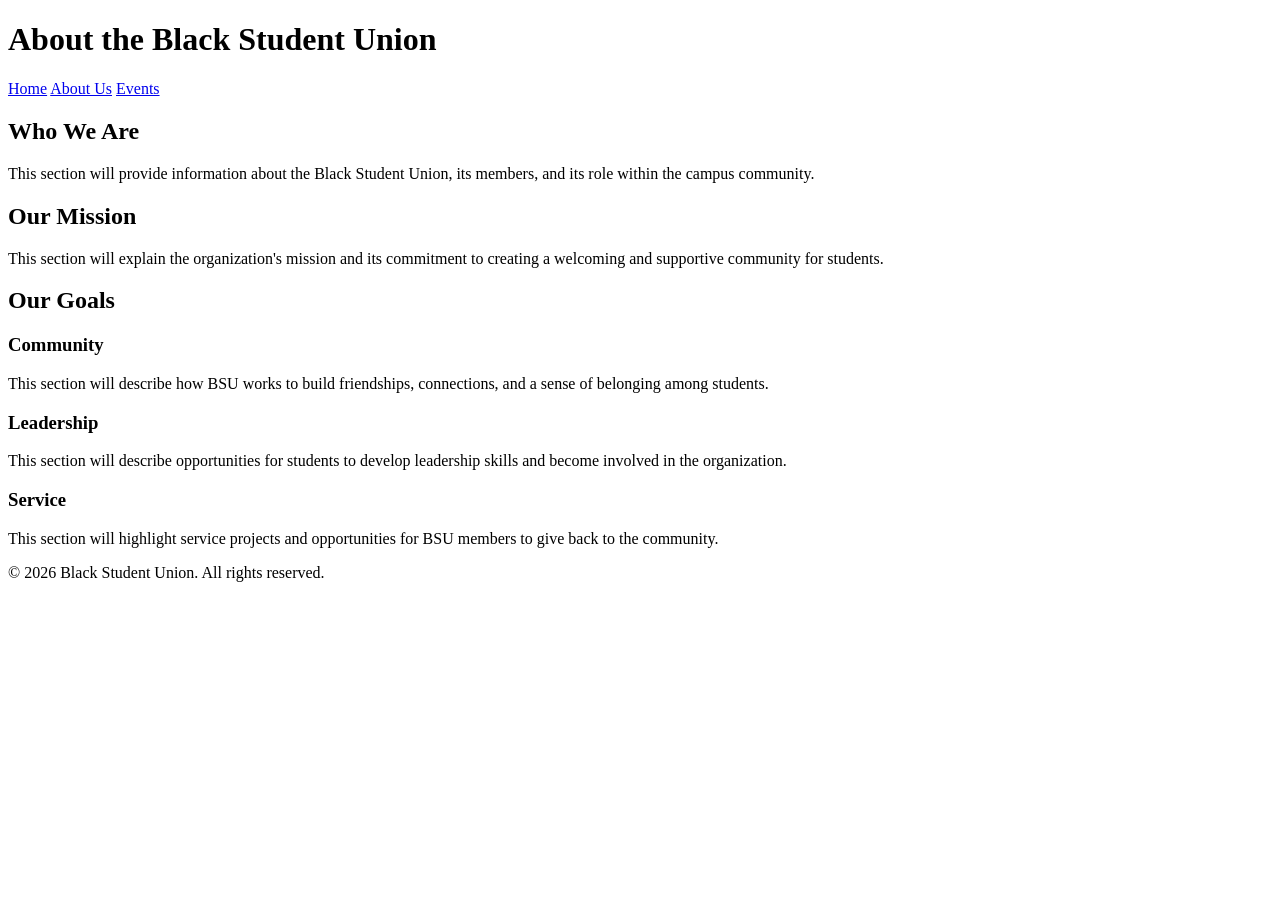
==== about.html @ 9d2c5988 "Create about.html for Black Student Union page" ====
<!DOCTYPE html>
<html lang="en">
<head>
    <meta charset="UTF-8">
    <meta name="viewport" content="width=device-width, initial-scale=1.0">
    <title>About Us - Black Student Union</title>
</head>

<body>

    <header>
        <h1>About the Black Student Union</h1>

        <nav>
            <a href="index.html">Home</a>
            <a href="about.html">About Us</a>
            <a href="events.html">Events</a>
        </nav>
    </header>

    <main>

        <section>
            <h2>Who We Are</h2>
            <p>
                This section will provide information about the Black Student
                Union, its members, and its role within the campus community.
            </p>
        </section>

        <section>
            <h2>Our Mission</h2>
            <p>
                This section will explain the organization's mission and its
                commitment to creating a welcoming and supportive community
                for students.
            </p>
        </section>

        <section>
            <h2>Our Goals</h2>

            <h3>Community</h3>
            <p>
                This section will describe how BSU works to build friendships,
                connections, and a sense of belonging among students.
            </p>

            <h3>Leadership</h3>
            <p>
                This section will describe opportunities for students to
                develop leadership skills and become involved in the
                organization.
            </p>

            <h3>Service</h3>
            <p>
                This section will highlight service projects and opportunities
                for BSU members to give back to the community.
            </p>
        </section>

    </main>

    <footer>
        <p>&copy; 2026 Black Student Union. All rights reserved.</p>
    </footer>

</body>
</html>
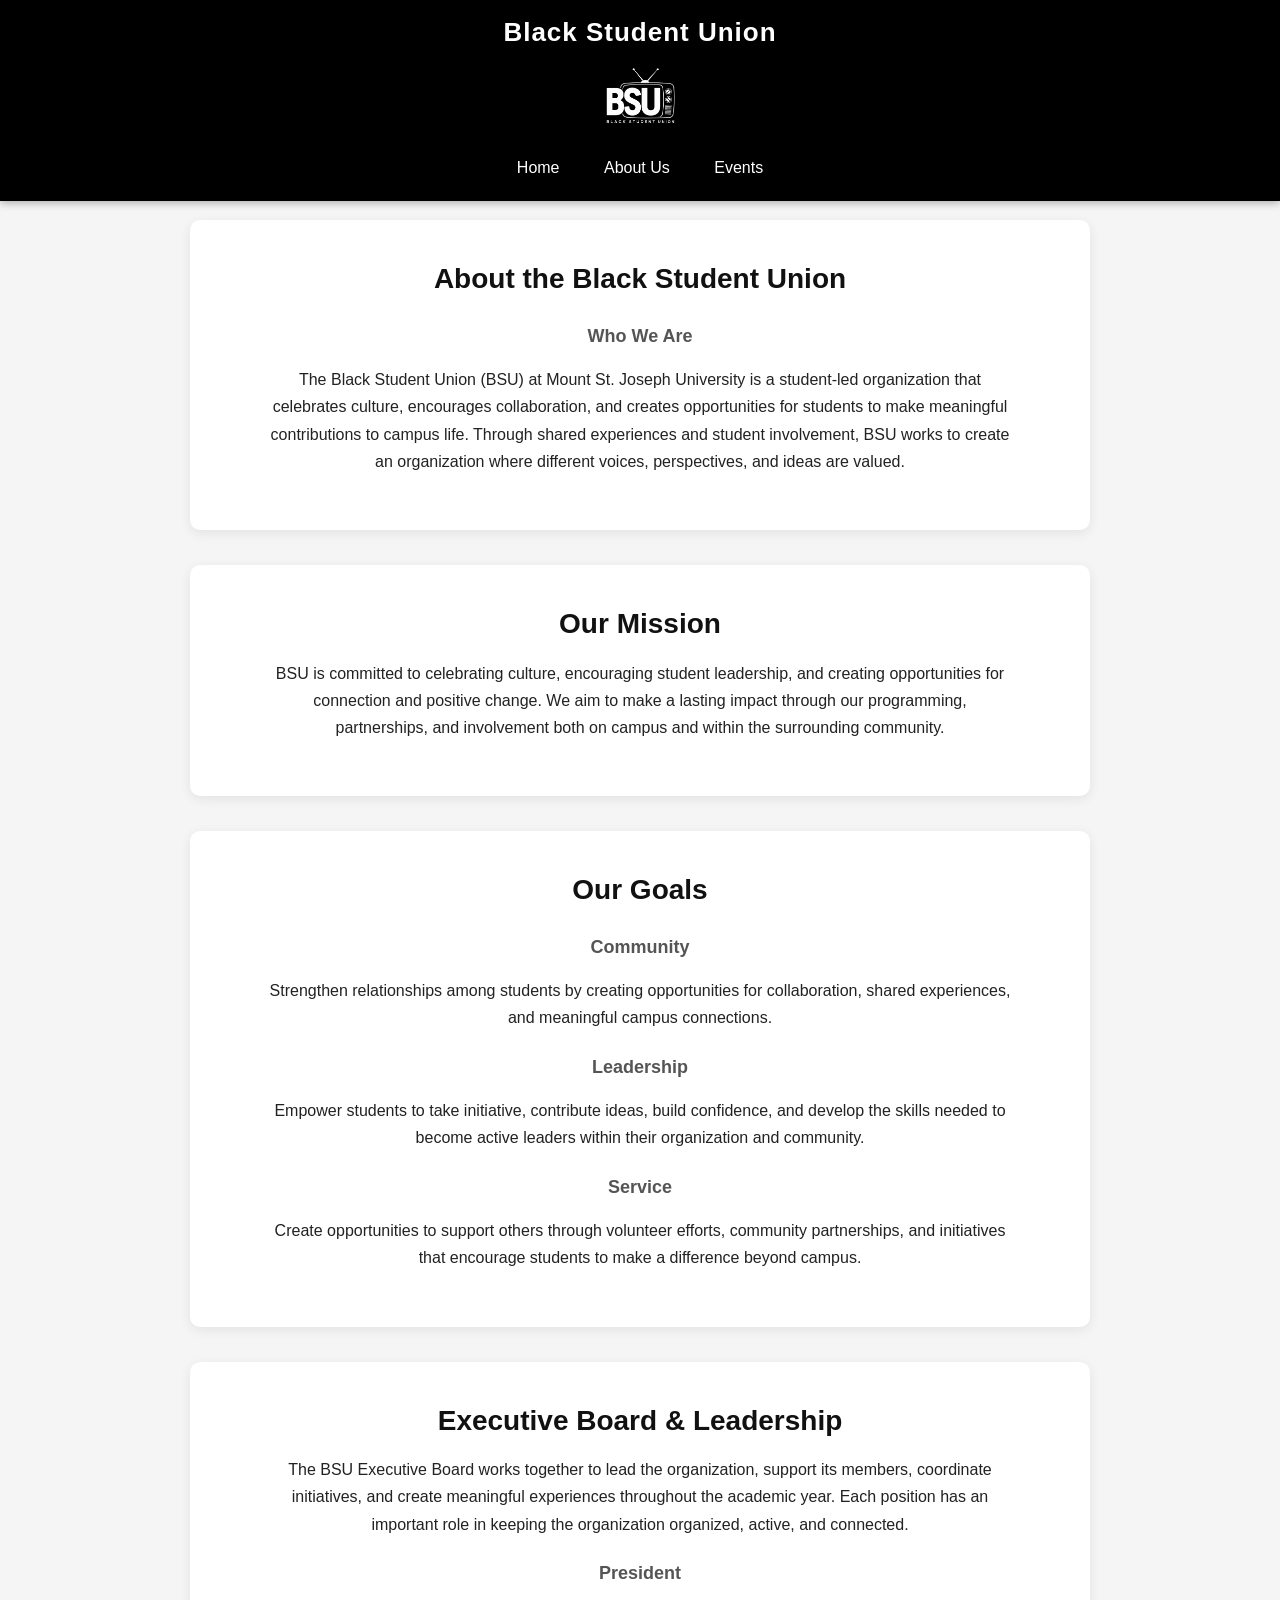
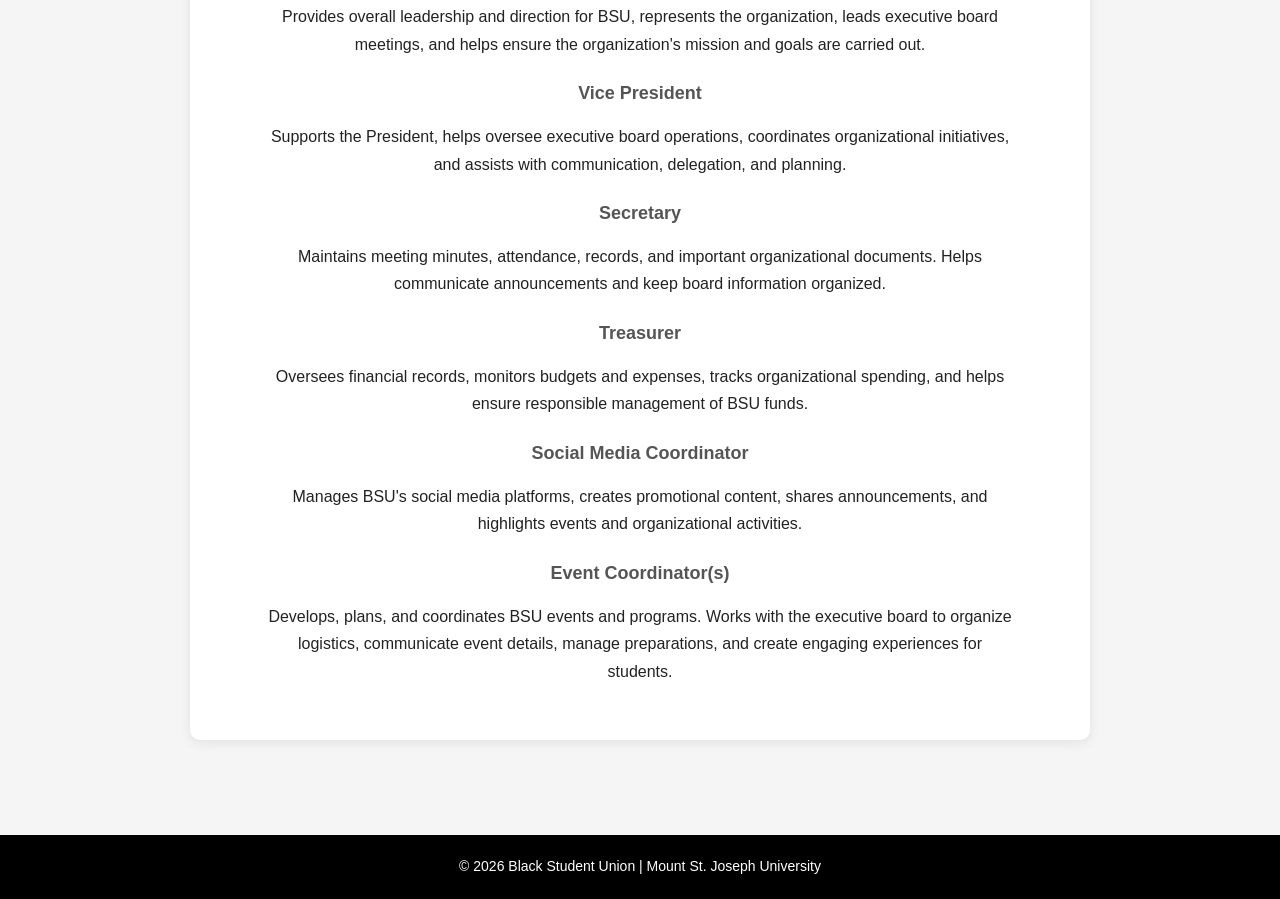
==== commit 300f0d86: "Update About Us page structure and content" ====
--- a/about.html
+++ b/about.html
@@ -1,70 +1,165 @@
+
 <!DOCTYPE html>
 <html lang="en">
+
 <head>
     <meta charset="UTF-8">
     <meta name="viewport" content="width=device-width, initial-scale=1.0">
-    <title>About Us - Black Student Union</title>
+    <title>About Us | Black Student Union</title>
+    <link rel="stylesheet" href="style.css">
 </head>
 
 <body>
 
-    <header>
-        <h1>About the Black Student Union</h1>
+<header>
+    <h1>Black Student Union</h1>
 
-        <nav>
-            <a href="index.html">Home</a>
-            <a href="about.html">About Us</a>
-            <a href="events.html">Events</a>
-        </nav>
-    </header>
+    <img src="BSU logo pt4.png"
+         alt="Black Student Union logo"
+         width="300"
+         height="300">
 
-    <main>
+    <nav>
+        <a href="index.html">Home</a>
+        <a href="about.html">About Us</a>
+        <a href="events.html">Events</a>
+    </nav>
+</header>
 
-        <section>
-            <h2>Who We Are</h2>
-            <p>
-                This section will provide information about the Black Student
-                Union, its members, and its role within the campus community.
-            </p>
-        </section>
+<main>
 
-        <section>
-            <h2>Our Mission</h2>
-            <p>
-                This section will explain the organization's mission and its
-                commitment to creating a welcoming and supportive community
-                for students.
-            </p>
-        </section>
+    <!-- WHO WE ARE -->
+    <section id="who-we-are">
+        <h2>About the Black Student Union</h2>
 
-        <section>
-            <h2>Our Goals</h2>
+        <h3>Who We Are</h3>
 
-            <h3>Community</h3>
-            <p>
-                This section will describe how BSU works to build friendships,
-                connections, and a sense of belonging among students.
-            </p>
+        <p>
+            The Black Student Union (BSU) at Mount St. Joseph University
+            is a student-led organization that celebrates culture,
+            encourages collaboration, and creates opportunities for
+            students to make meaningful contributions to campus life.
+            Through shared experiences and student involvement, BSU
+            works to create an organization where different voices,
+            perspectives, and ideas are valued.
+        </p>
+    </section>
 
-            <h3>Leadership</h3>
-            <p>
-                This section will describe opportunities for students to
-                develop leadership skills and become involved in the
-                organization.
-            </p>
 
-            <h3>Service</h3>
-            <p>
-                This section will highlight service projects and opportunities
-                for BSU members to give back to the community.
-            </p>
-        </section>
+    <!-- OUR MISSION -->
+    <section id="mission">
+        <h2>Our Mission</h2>
 
-    </main>
+        <p>
+            BSU is committed to celebrating culture, encouraging student
+            leadership, and creating opportunities for connection and
+            positive change. We aim to make a lasting impact through
+            our programming, partnerships, and involvement both on
+            campus and within the surrounding community.
+        </p>
+    </section>
 
-    <footer>
-        <p>&copy; 2026 Black Student Union. All rights reserved.</p>
-    </footer>
+
+    <!-- OUR GOALS -->
+    <section id="goals">
+        <h2>Our Goals</h2>
+
+        <h3>Community</h3>
+
+        <p>
+            Strengthen relationships among students by creating
+            opportunities for collaboration, shared experiences,
+            and meaningful campus connections.
+        </p>
+
+        <h3>Leadership</h3>
+
+        <p>
+            Empower students to take initiative, contribute ideas,
+            build confidence, and develop the skills needed to become
+            active leaders within their organization and community.
+        </p>
+
+        <h3>Service</h3>
+
+        <p>
+            Create opportunities to support others through volunteer
+            efforts, community partnerships, and initiatives that
+            encourage students to make a difference beyond campus.
+        </p>
+    </section>
+
+
+    <!-- EXECUTIVE BOARD -->
+    <section id="executive-board">
+        <h2>Executive Board & Leadership</h2>
+
+        <p>
+            The BSU Executive Board works together to lead the organization,
+            support its members, coordinate initiatives, and create
+            meaningful experiences throughout the academic year.
+            Each position has an important role in keeping the organization
+            organized, active, and connected.
+        </p>
+
+        <h3>President</h3>
+
+        <p>
+            Provides overall leadership and direction for BSU, represents
+            the organization, leads executive board meetings, and helps
+            ensure the organization's mission and goals are carried out.
+        </p>
+
+        <h3>Vice President</h3>
+
+        <p>
+            Supports the President, helps oversee executive board operations,
+            coordinates organizational initiatives, and assists with
+            communication, delegation, and planning.
+        </p>
+
+        <h3>Secretary</h3>
+
+        <p>
+            Maintains meeting minutes, attendance, records, and important
+            organizational documents. Helps communicate announcements
+            and keep board information organized.
+        </p>
+
+        <h3>Treasurer</h3>
+
+        <p>
+            Oversees financial records, monitors budgets and expenses,
+            tracks organizational spending, and helps ensure responsible
+            management of BSU funds.
+        </p>
+
+        <h3>Social Media Coordinator</h3>
+
+        <p>
+            Manages BSU's social media platforms, creates promotional
+            content, shares announcements, and highlights events and
+            organizational activities.
+        </p>
+
+        <h3>Event Coordinator(s)</h3>
+
+        <p>
+            Develops, plans, and coordinates BSU events and programs.
+            Works with the executive board to organize logistics,
+            communicate event details, manage preparations, and create
+            engaging experiences for students.
+        </p>
+
+    </section>
+
+</main>
+
+
+<footer>
+    <p>&copy; 2026 Black Student Union | Mount St. Joseph University</p>
+</footer>
 
 </body>
 </html>
+
--- a/style.css
+++ b/style.css
@@ -0,0 +1,390 @@
+
+/* ==============================
+   GENERAL PAGE STYLING
+============================== */
+
+* {
+    box-sizing: border-box;
+}
+
+html {
+    scroll-behavior: smooth;
+    scroll-padding-top: 190px;
+}
+
+body {
+    font-family: Arial, sans-serif;
+    line-height: 1.7;
+    margin: 0;
+    background-color: #f5f5f5;
+    color: #222;
+}
+
+/* ==============================
+   HEADER
+============================== */
+
+header {
+    position: fixed;
+    top: 0;
+    width: 100%;
+    background-color: #000;
+    color: white;
+    text-align: center;
+    padding: 8px 15px;
+    box-shadow: 0 2px 8px rgba(0, 0, 0, 0.3);
+    z-index: 1000;
+}
+
+header h1 {
+    margin: 2px 0;
+    font-size: 26px;
+    letter-spacing: 1px;
+}
+
+header img {
+    width: 80px;
+    height: 80px;
+    display: block;
+    margin: 5px auto;
+    object-fit: contain;
+}
+
+header p {
+    margin: 2px 0 8px;
+    font-size: 14px;
+}
+
+/* ==============================
+   NAVIGATION
+============================== */
+
+nav {
+    margin: 8px 0 5px;
+}
+
+nav a {
+    display: inline-block;
+    color: white;
+    text-decoration: none;
+    margin: 0 8px;
+    padding: 7px 12px;
+    border-radius: 5px;
+    transition: background-color 0.3s ease;
+}
+
+nav a:hover {
+    background-color: #555;
+}
+
+/* ==============================
+   MAIN CONTENT
+============================== */
+
+main {
+    min-height: 100vh;
+    padding: 220px 20px 60px;
+    display: flex;
+    justify-content: center;
+    align-items: center;
+    flex-direction: column;
+}
+
+/* ==============================
+   CONTENT SECTIONS
+============================== */
+
+section {
+    width: 100%;
+    max-width: 900px;
+    text-align: center;
+    margin-bottom: 35px;
+    padding: 35px 30px;
+    background-color: white;
+    border-radius: 10px;
+    box-shadow: 0 3px 12px rgba(0, 0, 0, 0.08);
+}
+
+section h2 {
+    font-size: 28px;
+    margin-top: 0;
+    margin-bottom: 12px;
+    color: #111;
+}
+
+section h3 {
+    font-size: 18px;
+    margin-bottom: 15px;
+    color: #555;
+}
+
+section p {
+    font-size: 16px;
+    max-width: 750px;
+    margin: 0 auto 20px;
+}
+
+/* ==============================
+   BUTTONS
+============================== */
+
+.button {
+    display: inline-block;
+    background-color: #000;
+    color: white;
+    text-decoration: none;
+    padding: 11px 22px;
+    margin-top: 10px;
+    border-radius: 6px;
+    font-weight: bold;
+    transition: background-color 0.3s ease,
+                transform 0.3s ease;
+}
+
+.button:hover {
+    background-color: #444;
+    transform: translateY(-2px);
+}
+
+/* ==============================
+   FOOTER
+============================== */
+
+footer {
+    background-color: #000;
+    color: white;
+    text-align: center;
+    padding: 20px;
+}
+
+footer p {
+    margin: 0;
+    font-size: 14px;
+}
+
+/* ==============================
+   MOBILE RESPONSIVENESS
+============================== */
+
+@media screen and (max-width: 600px) {
+
+    header h1 {
+        font-size: 21px;
+    }
+
+    header img {
+        width: 65px;
+        height: 65px;
+    }
+
+    header p {
+        font-size: 12px;
+    }
+
+    nav a {
+        margin: 2px;
+        padding: 6px 9px;
+        font-size: 14px;
+    }
+
+    main {
+        padding: 195px 15px 40px;
+    }
+
+    section {
+        padding: 25px 18px;
+    }
+
+    section h2 {
+        font-size: 24px;
+    }
+
+    section p {
+        font-size: 15px;
+    }
+}
+
+/* ==============================
+   BSU EVENTS PAGE
+============================== */
+
+.events-main {
+    width: 100%;
+    padding-top: 220px;
+}
+
+.events-intro {
+    background-color: #111;
+    color: white;
+    padding: 40px 30px;
+}
+
+.events-intro h2 {
+    color: white;
+    font-size: 32px;
+}
+
+.events-intro h3 {
+    color: #ddd;
+}
+
+.events-filter {
+    width: 100%;
+}
+
+/* EVENT FILTER */
+
+.event-filter {
+    background-color: transparent;
+    box-shadow: none;
+    padding: 20px;
+}
+
+.filter-buttons {
+    display: flex;
+    justify-content: center;
+    flex-wrap: wrap;
+    gap: 10px;
+    margin: 20px 0;
+}
+
+.filter-btn {
+    background-color: white;
+    color: #111;
+    border: 1px solid #222;
+    padding: 10px 18px;
+    border-radius: 25px;
+    cursor: pointer;
+    font-size: 14px;
+    transition: 0.3s ease;
+}
+
+.filter-btn:hover,
+.filter-btn.active {
+    background-color: #000;
+    color: white;
+}
+
+#event-count {
+    font-size: 14px;
+    color: #555;
+}
+
+/* MONTH SECTIONS */
+
+.month-section {
+    width: 100%;
+    max-width: 1000px;
+    background: transparent;
+    box-shadow: none;
+    padding: 15px 0;
+    margin-bottom: 25px;
+}
+
+.month-section h2 {
+    text-align: left;
+    border-bottom: 3px solid #111;
+    padding-bottom: 10px;
+}
+
+/* EVENT CARDS */
+
+.event-grid {
+    display: grid;
+    grid-template-columns: repeat(2, minmax(0, 1fr));
+    gap: 20px;
+}
+
+.event-card {
+    background-color: white;
+    padding: 25px;
+    border-radius: 10px;
+    text-align: left;
+    box-shadow: 0 3px 12px rgba(0, 0, 0, 0.08);
+    transition: transform 0.3s ease;
+    margin: 0;
+    width: 100%;
+}
+
+.event-card:hover {
+    transform: translateY(-4px);
+}
+
+.event-card h3 {
+    color: #111;
+    font-size: 21px;
+    margin: 10px 0;
+}
+
+.event-card p {
+    text-align: left;
+    margin: 8px 0;
+}
+
+.event-category {
+    color: #666;
+    font-size: 12px;
+    text-transform: uppercase;
+    letter-spacing: 1px;
+    font-weight: bold;
+}
+
+.event-status {
+    display: inline-block;
+    background-color: #e5e5e5;
+    color: #222;
+    padding: 5px 10px;
+    border-radius: 20px;
+    font-size: 12px;
+    font-weight: bold;
+}
+
+.event-status.tba {
+    background-color: #fff0d6;
+    color: #805400;
+}
+
+.event-details {
+    font-size: 14px;
+}
+
+/* FILTERED EVENTS */
+
+.event-card.hidden {
+    display: none;
+}
+
+.month-section.hidden {
+    display: none;
+}
+
+/* MOBILE RESPONSIVENESS */
+
+@media screen and (max-width: 650px) {
+
+    .events-main {
+        padding: 195px 15px 40px;
+    }
+
+    .event-grid {
+        grid-template-columns: 1fr;
+    }
+
+    .month-section h2 {
+        font-size: 24px;
+    }
+
+    .events-intro h2 {
+        font-size: 26px;
+    }
+
+    .filter-btn {
+        padding: 9px 13px;
+        font-size: 13px;
+    }
+
+    .event-card {
+        padding: 20px;
+    }
+}
+
